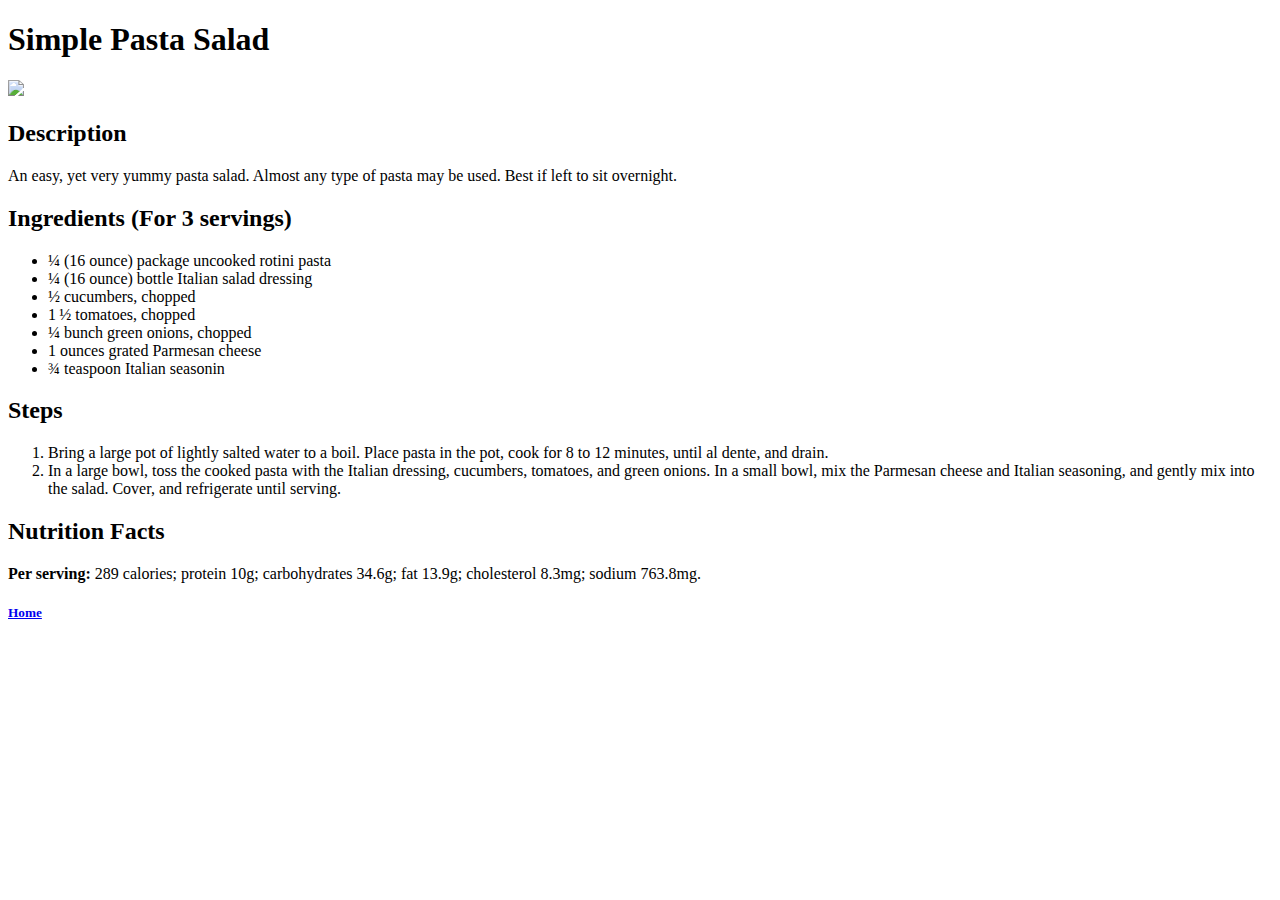
==== recipes/pasta.html @ 9cdaa063 "Updated HTML more, added a pasta page" ====
<!DOCTYPE html>
<html lang="en">
<head>
    <meta charset="UTF-8">
    <meta http-equiv="X-UA-Compatible" content="IE=edge">
    <meta name="viewport" content="width=device-width, initial-scale=1.0">
    <title>Simple Pasta Salad</title>
</head>
<body>
    <h1>Simple Pasta Salad</h1>
    <img src = "https://i.ytimg.com/vi/IsWkPIz45Sk/maxresdefault.jpg">
    <h2>Description</h2>
    <p>An easy, yet very yummy pasta salad. Almost any type of pasta may be used. Best if left to sit overnight.</p>
    <h2>Ingredients (For 3 servings)</h2>
    <ul>
        <li>¼ (16 ounce) package uncooked rotini pasta

            <li>¼ (16 ounce) bottle Italian salad dressing</li>
            
            <li>½ cucumbers, chopped</li>
            
            <li>1 ½ tomatoes, chopped</li>
            
            <li>¼ bunch green onions, chopped</li>
            
            <li>1 ounces grated Parmesan cheese</li>
            
            <li>¾ teaspoon Italian seasonin</li>
            </li>
    </ul>
    <h2>Steps</h2>
    <ol>
        <li>Bring a large pot of lightly salted water to a boil. Place pasta in the pot, cook for 8 to 12 minutes, until al dente, and drain.</li>
        <li>In a large bowl, toss the cooked pasta with the Italian dressing, cucumbers, tomatoes, and green onions. In a small bowl, mix the Parmesan cheese and Italian seasoning, and gently mix into the salad. Cover, and refrigerate until serving.</li>
       
    </ol>
    <h2>Nutrition Facts</h2>
    <p><strong>Per serving: </strong> 289 calories; protein 10g; carbohydrates 34.6g; fat 13.9g; cholesterol 8.3mg; sodium 763.8mg.</p>
    <h5><a href = "..\index.html">Home</a></h5>
</body>
</html>
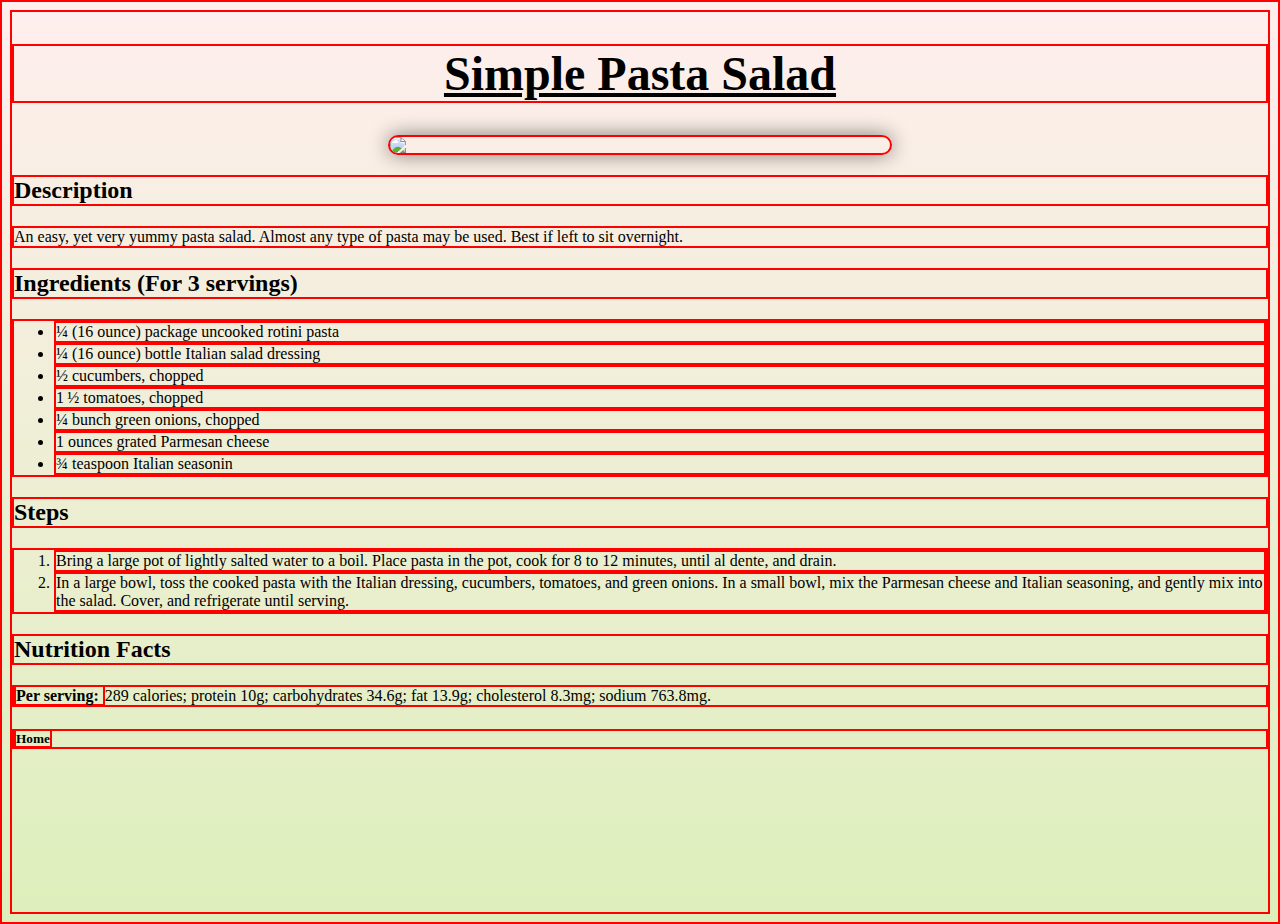
==== commit 24e0742e: "added css" ====
--- a/recipes/pasta.html
+++ b/recipes/pasta.html
@@ -5,10 +5,11 @@
     <meta http-equiv="X-UA-Compatible" content="IE=edge">
     <meta name="viewport" content="width=device-width, initial-scale=1.0">
     <title>Simple Pasta Salad</title>
+    <link rel="stylesheet" href="..\style.css">
 </head>
 <body>
     <h1>Simple Pasta Salad</h1>
-    <img src = "https://i.ytimg.com/vi/IsWkPIz45Sk/maxresdefault.jpg">
+    <img class = "block" src = "https://i.ytimg.com/vi/IsWkPIz45Sk/maxresdefault.jpg">
     <h2>Description</h2>
     <p>An easy, yet very yummy pasta salad. Almost any type of pasta may be used. Best if left to sit overnight.</p>
     <h2>Ingredients (For 3 servings)</h2>
